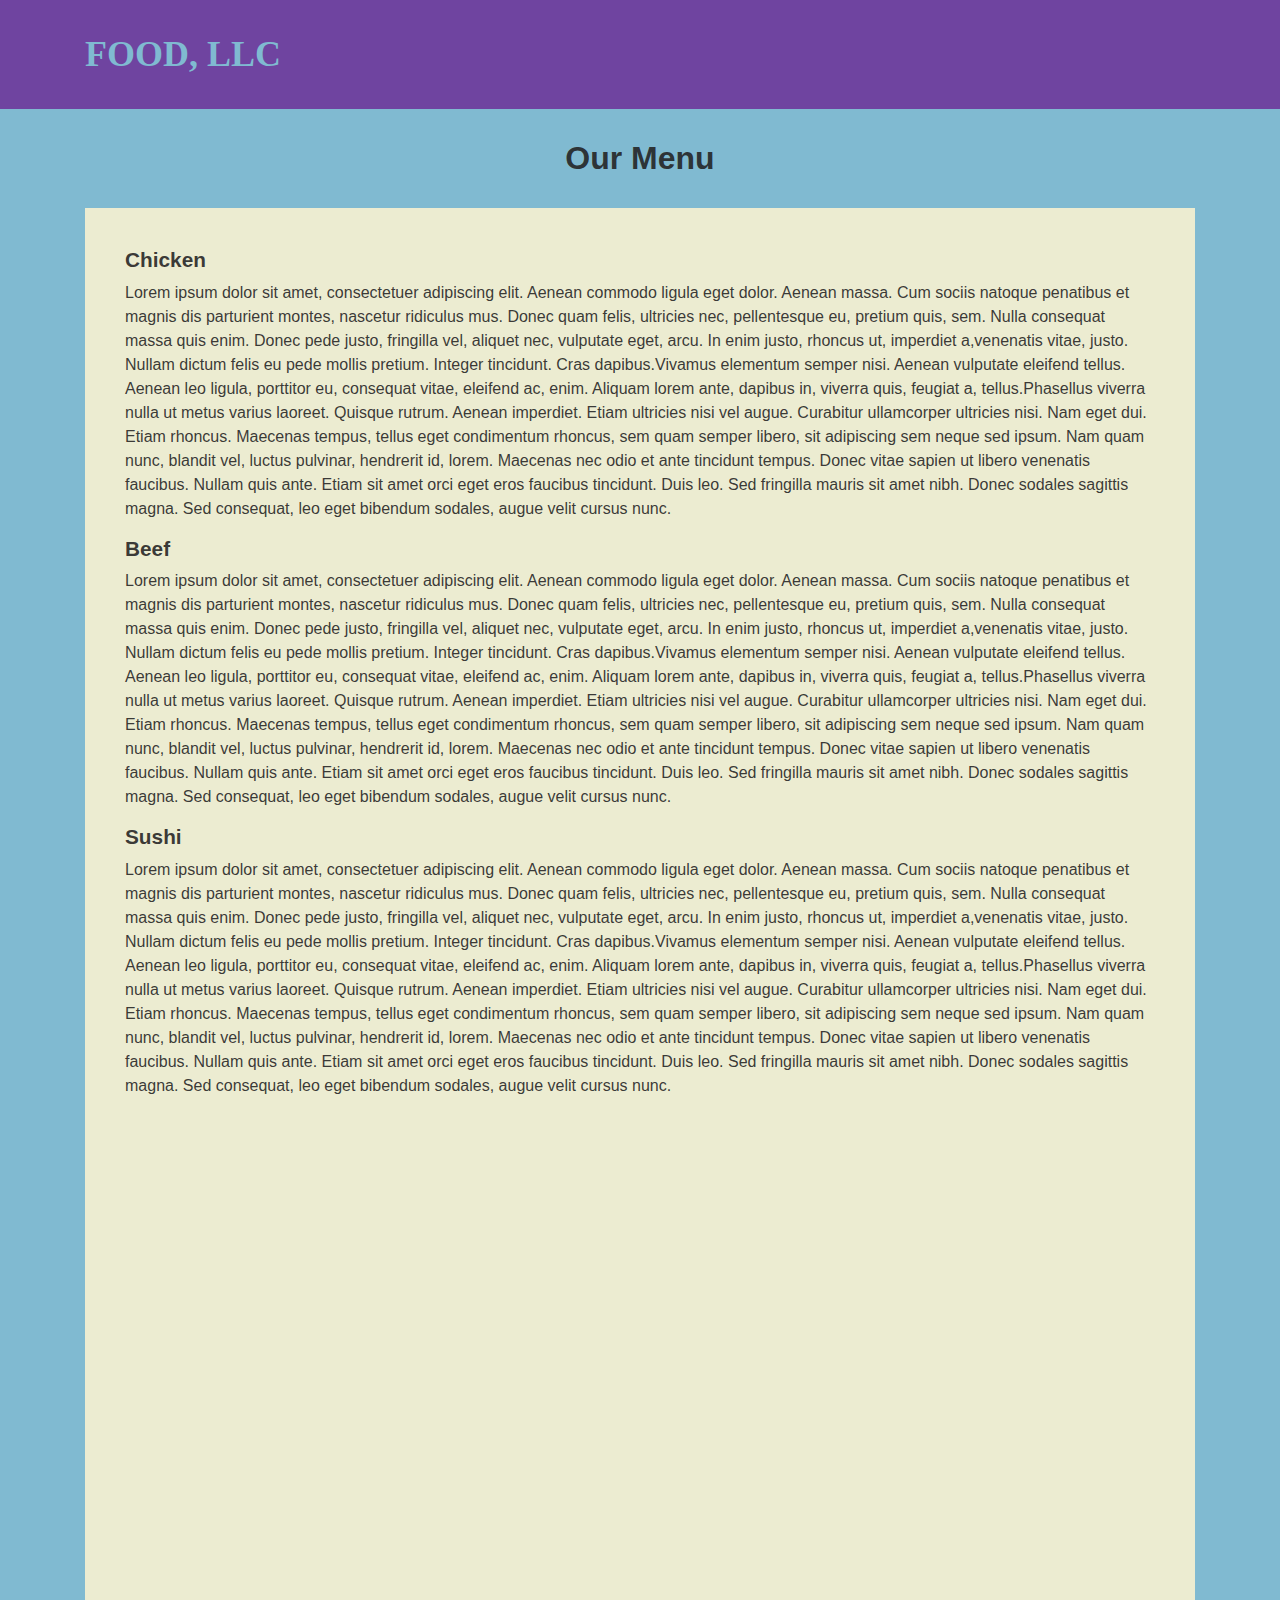
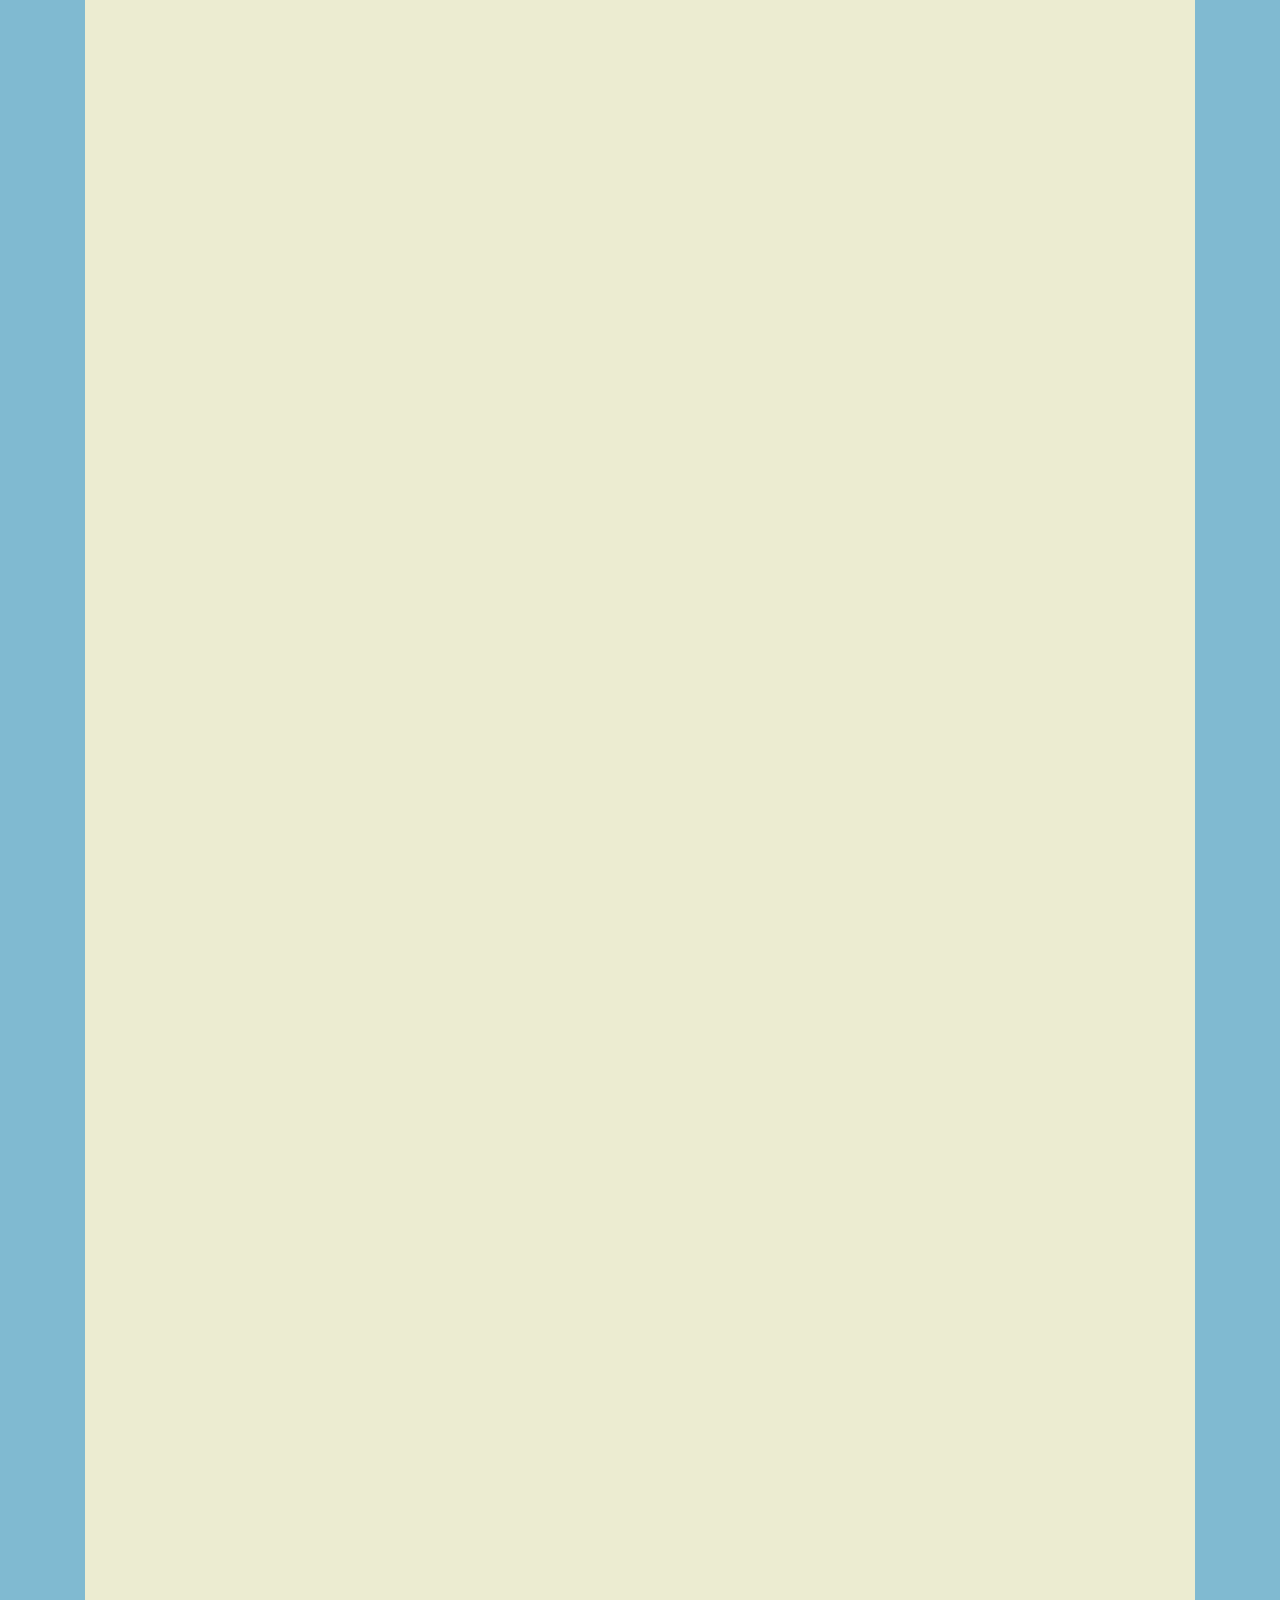
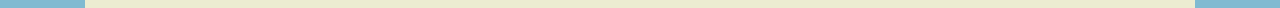
==== mod3_solution/index.html @ 96430f5e "3rd assignment" ====
<!doctype html>
<html lang="en">

<head>
	<meta charset="utf-8">
	<meta name="viewport" content="width=device-width, initial-scale=1, shrink-to-fit=no">
	<link rel="stylesheet" href="css/bootstrap.min.css">
	<link rel="stylesheet" href="css/style.css">
	<title>Module 3 Assignment</title>
</head>

<body>
	<header>
		<nav id="header-nav" class="navbar navbar-expand-lg navbar-light">
			<div class="container">
				<div class="navbar-brand">
					<a href="index.html">
						<h1>Food, LLC</h1>
					</a>
				</div>

				<button class="navbar-toggler" type="button" data-toggle="collapse" data-target="#navbarSupportedContent"
				 aria-controls="navbarSupportedContent" aria-expanded="false" aria-label="Toggle navigation">
					<span class="navbar-toggler-icon"></span>
				</button>

				<div id="navbarSupportedContent" class="collapse navbar-collapse">
					<ul id="nav-list" class="navbar-nav mr-auto d-lg-none">
						<li class="nav-item active">
							<a class="nav-link text-center" href="#chicken">Chicken</a>
						</li>
						<li class="nav-item">
							<a class="nav-link text-center" href="#beef">Beef</a>
						</li>
						<li class="nav-item">
							<a class="nav-link text-center" href="#sushi">Sushi</a>
						</li>
					</ul>
				</div><!-- .collapse .navbar-collapse -->
			</div><!-- .container -->
		</nav><!-- .navbar-->
	</header>

	<div id="main-content" class="container">
		<h2 id="page-title" class="text-center">Our Menu</h2>
		<div id="main-text">
			<h3 id="chicken">Chicken</h3>
			<p>Lorem ipsum dolor sit amet, consectetuer adipiscing elit. Aenean commodo ligula eget dolor.
				Aenean
				massa. Cum sociis natoque penatibus et magnis dis parturient montes, nascetur ridiculus mus.
				Donec
				quam
				felis, ultricies nec, pellentesque eu, pretium quis, sem. Nulla consequat massa quis enim.
				Donec
				pede
				justo, fringilla vel, aliquet nec, vulputate eget, arcu. In enim justo, rhoncus ut, imperdiet
				a,venenatis vitae, justo. Nullam dictum felis eu pede mollis pretium. Integer tincidunt. Cras
				dapibus.Vivamus elementum semper nisi. Aenean vulputate eleifend tellus. Aenean leo ligula,
				porttitor
				eu,
				consequat vitae, eleifend ac, enim. Aliquam lorem ante, dapibus in, viverra quis, feugiat a,
				tellus.Phasellus viverra nulla ut metus varius laoreet. Quisque rutrum. Aenean imperdiet. Etiam
				ultricies nisi vel augue. Curabitur ullamcorper ultricies nisi. Nam eget dui. Etiam rhoncus.
				Maecenas
				tempus, tellus eget condimentum rhoncus, sem quam semper libero, sit adipiscing sem neque sed
				ipsum.
				Nam quam nunc, blandit vel, luctus pulvinar, hendrerit id, lorem. Maecenas nec odio et ante
				tincidunt
				tempus. Donec vitae sapien ut libero venenatis faucibus. Nullam quis ante. Etiam sit amet orci
				eget
				eros
				faucibus tincidunt. Duis leo. Sed fringilla mauris sit amet nibh. Donec sodales sagittis magna.
				Sed
				consequat, leo eget bibendum sodales, augue velit cursus nunc.
			</p>
			<h3 id="beef">Beef</h3>
			<p>Lorem ipsum dolor sit amet, consectetuer adipiscing elit. Aenean commodo ligula eget dolor.
				Aenean
				massa. Cum sociis natoque penatibus et magnis dis parturient montes, nascetur ridiculus mus.
				Donec
				quam
				felis, ultricies nec, pellentesque eu, pretium quis, sem. Nulla consequat massa quis enim.
				Donec
				pede
				justo, fringilla vel, aliquet nec, vulputate eget, arcu. In enim justo, rhoncus ut, imperdiet
				a,venenatis vitae, justo. Nullam dictum felis eu pede mollis pretium. Integer tincidunt. Cras
				dapibus.Vivamus elementum semper nisi. Aenean vulputate eleifend tellus. Aenean leo ligula,
				porttitor
				eu,
				consequat vitae, eleifend ac, enim. Aliquam lorem ante, dapibus in, viverra quis, feugiat a,
				tellus.Phasellus viverra nulla ut metus varius laoreet. Quisque rutrum. Aenean imperdiet. Etiam
				ultricies nisi vel augue. Curabitur ullamcorper ultricies nisi. Nam eget dui. Etiam rhoncus.
				Maecenas
				tempus, tellus eget condimentum rhoncus, sem quam semper libero, sit adipiscing sem neque sed
				ipsum.
				Nam quam nunc, blandit vel, luctus pulvinar, hendrerit id, lorem. Maecenas nec odio et ante
				tincidunt
				tempus. Donec vitae sapien ut libero venenatis faucibus. Nullam quis ante. Etiam sit amet orci
				eget
				eros
				faucibus tincidunt. Duis leo. Sed fringilla mauris sit amet nibh. Donec sodales sagittis magna.
				Sed
				consequat, leo eget bibendum sodales, augue velit cursus nunc.
			</p>
			<h3 id="sushi">Sushi</h3>
			<p>Lorem ipsum dolor sit amet, consectetuer adipiscing elit. Aenean commodo ligula eget dolor.
				Aenean
				massa. Cum sociis natoque penatibus et magnis dis parturient montes, nascetur ridiculus mus.
				Donec
				quam
				felis, ultricies nec, pellentesque eu, pretium quis, sem. Nulla consequat massa quis enim.
				Donec
				pede
				justo, fringilla vel, aliquet nec, vulputate eget, arcu. In enim justo, rhoncus ut, imperdiet
				a,venenatis vitae, justo. Nullam dictum felis eu pede mollis pretium. Integer tincidunt. Cras
				dapibus.Vivamus elementum semper nisi. Aenean vulputate eleifend tellus. Aenean leo ligula,
				porttitor
				eu,
				consequat vitae, eleifend ac, enim. Aliquam lorem ante, dapibus in, viverra quis, feugiat a,
				tellus.Phasellus viverra nulla ut metus varius laoreet. Quisque rutrum. Aenean imperdiet. Etiam
				ultricies nisi vel augue. Curabitur ullamcorper ultricies nisi. Nam eget dui. Etiam rhoncus.
				Maecenas
				tempus, tellus eget condimentum rhoncus, sem quam semper libero, sit adipiscing sem neque sed
				ipsum.
				Nam quam nunc, blandit vel, luctus pulvinar, hendrerit id, lorem. Maecenas nec odio et ante
				tincidunt
				tempus. Donec vitae sapien ut libero venenatis faucibus. Nullam quis ante. Etiam sit amet orci
				eget
				eros
				faucibus tincidunt. Duis leo. Sed fringilla mauris sit amet nibh. Donec sodales sagittis magna.
				Sed
				consequat, leo eget bibendum sodales, augue velit cursus nunc.
			</p>
		</div>
	</div>

	<script src="js/jquery-3.3.1.js"></script>
	<script src="js/bootstrap.min.js"></script>

</body>

</html>
---- mod3_solution/css/style.css ----
body {
  font-size: 16px;
  color: rgba(34, 33, 33, 0.884);
  background-color: #80bad1;
  font-family: 'Segoe UI', Tahoma, Geneva, Verdana, sans-serif
}

#header-nav {
  background-color: #6f44a0;
  min-height: 50px;
}

.navbar-brand h1 {
  font-family: 'Lora', serif;
  color: #80bad1;
  font-size: 1.8em;
  text-transform: uppercase;
  font-weight: bold;
  margin-top: 20px;
  margin-bottom: 20px;
}

.navbar-brand a:hover, .navbar-brand a:focus {
  text-decoration: none;
}

#nav-list a {
  color: #80bad1;
  background: rgb(236, 236, 209);
  border: 1px solid #6f44a0;
  font-weight: bold;
}

#nav-list a:hover {
  background: rgb(236, 236, 209);
  opacity: 0.6;
}

#page-title {
  font-weight: bold;
  margin-top: 30px;
  margin-bottom: 30px;
}

#main-text {
  height: 3000px;
  padding: 40px;
  background-color: rgb(236, 236, 209);
}

h3 {
  font-size: 1.3em;
  font-weight: bold;
}
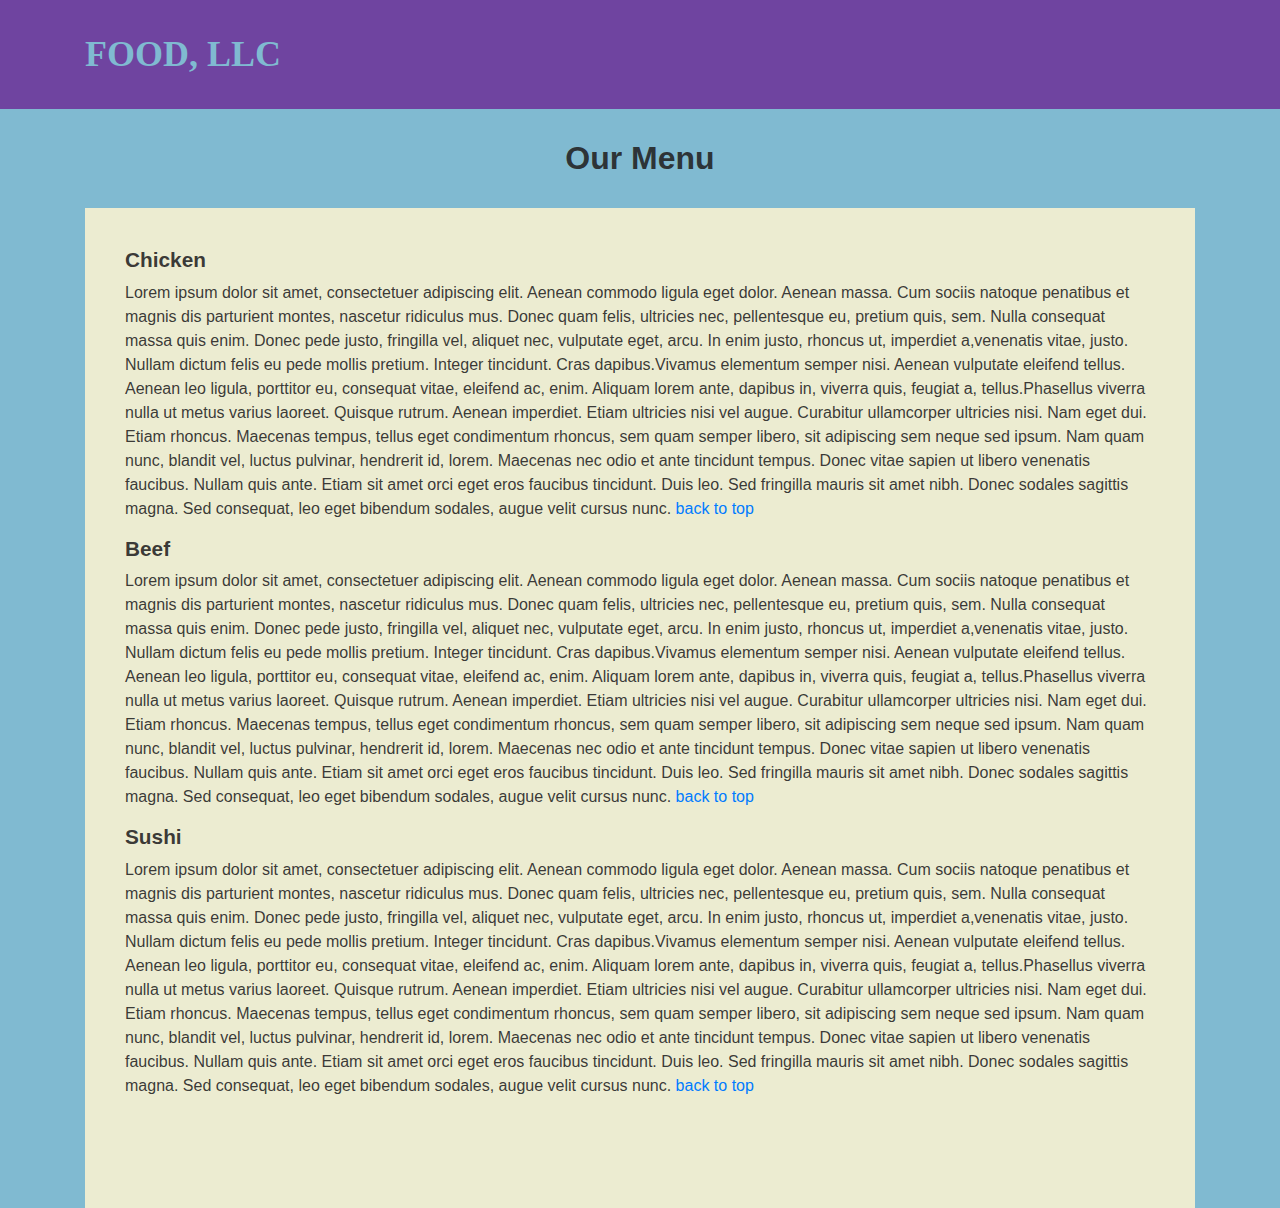
==== commit aed4295d: "3rd assignment" ====
--- a/mod3_solution/index.html
+++ b/mod3_solution/index.html
@@ -15,7 +15,7 @@
 			<div class="container">
 				<div class="navbar-brand">
 					<a href="index.html">
-						<h1>Food, LLC</h1>
+						<h1 id="top">Food, LLC</h1>
 					</a>
 				</div>
 
@@ -72,6 +72,7 @@
 				faucibus tincidunt. Duis leo. Sed fringilla mauris sit amet nibh. Donec sodales sagittis magna.
 				Sed
 				consequat, leo eget bibendum sodales, augue velit cursus nunc.
+				<a href="#top">back to top</a>
 			</p>
 			<h3 id="beef">Beef</h3>
 			<p>Lorem ipsum dolor sit amet, consectetuer adipiscing elit. Aenean commodo ligula eget dolor.
@@ -101,6 +102,7 @@
 				faucibus tincidunt. Duis leo. Sed fringilla mauris sit amet nibh. Donec sodales sagittis magna.
 				Sed
 				consequat, leo eget bibendum sodales, augue velit cursus nunc.
+				<a href="#top">back to top</a>
 			</p>
 			<h3 id="sushi">Sushi</h3>
 			<p>Lorem ipsum dolor sit amet, consectetuer adipiscing elit. Aenean commodo ligula eget dolor.
@@ -130,6 +132,7 @@
 				faucibus tincidunt. Duis leo. Sed fringilla mauris sit amet nibh. Donec sodales sagittis magna.
 				Sed
 				consequat, leo eget bibendum sodales, augue velit cursus nunc.
+				<a href="#top">back to top</a>
 			</p>
 		</div>
 	</div>
--- a/mod3_solution/css/style.css
+++ b/mod3_solution/css/style.css
@@ -43,7 +43,7 @@
 }
 
 #main-text {
-  height: 3000px;
+  height: 1000px;
   padding: 40px;
   background-color: rgb(236, 236, 209);
 }
@@ -51,4 +51,14 @@
 h3 {
   font-size: 1.3em;
   font-weight: bold;
-}+}
+@media(max-width:1199px)and(min-width:995px){
+  #main-text{
+    height:2200px;
+  }
+}
+@media(max-width:994px){
+  #main-text{
+    height:1500px;
+  }
+}
